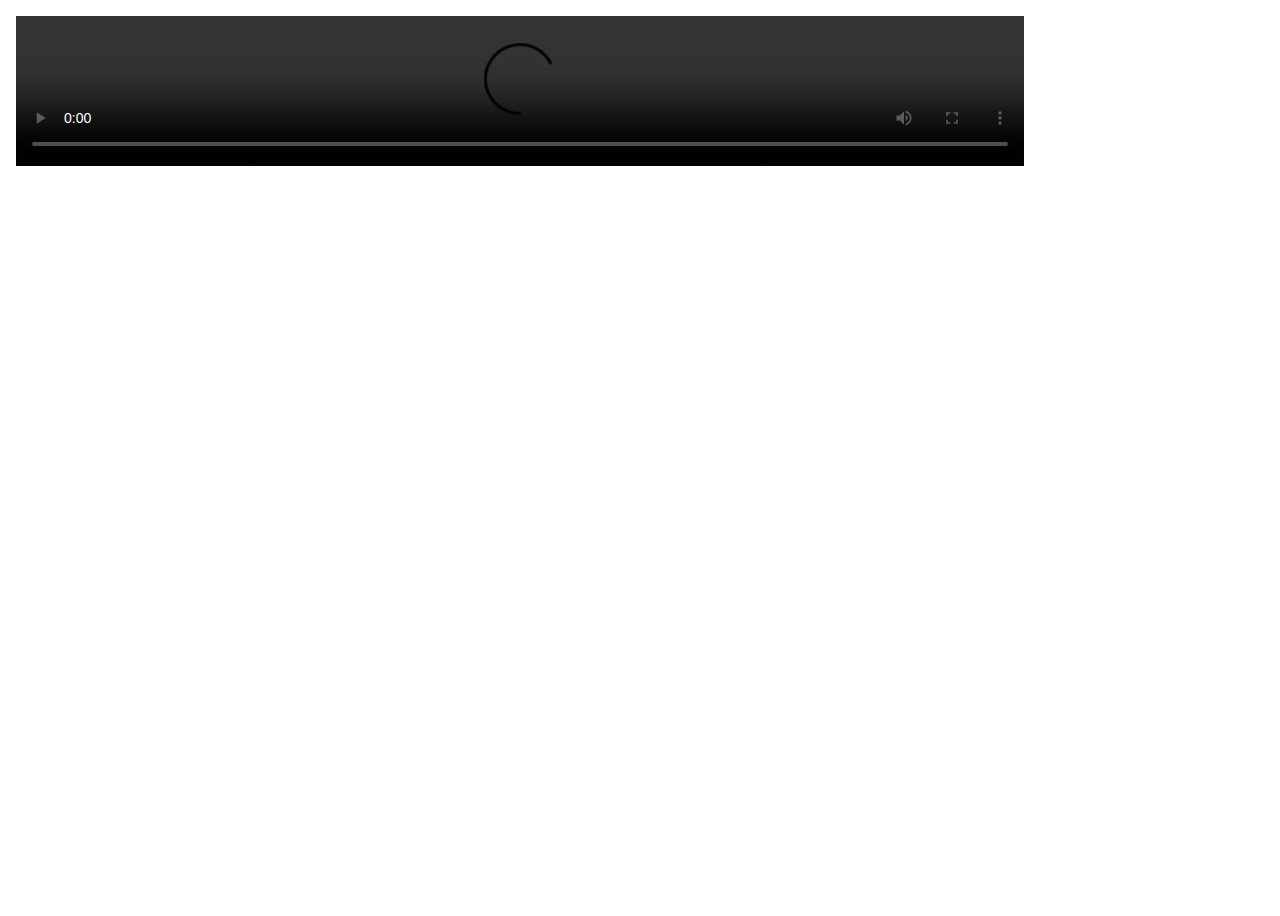
==== lab122.html @ afc2df83 "Add files via upload" ====
<!DOCTYPE html>
<html lang="en">
<head>
    <meta charset="UTF-8">
    <meta name="viewport" content="width=device-width, initial-scale=1.0">
    <title>Lab12.2</title>
    <link rel="stylesheet" href="lab122.css">
</head>
<body>
    <div class="maindiv">
        <iframe src="video1.html" frameborder="0"></iframe>
        <div class="menu">
            <a href=""><img src="assets/img1.png" alt=""></a>
            <a href=""><img src="assets/img2.png" alt=""></a>
            <a href=""><img src="assets/img3.png" alt=""></a>
        </div>
    </div>
</body>
</html>
---- lab122.css ----
.maindiv{
    width: 100vw;
    height: 100vh;
    display: flex;
}
.maindiv iframe{
    height: 100%;
    width: 80%;
}
.menu{
    width: 20%;
    height: 100%;
}
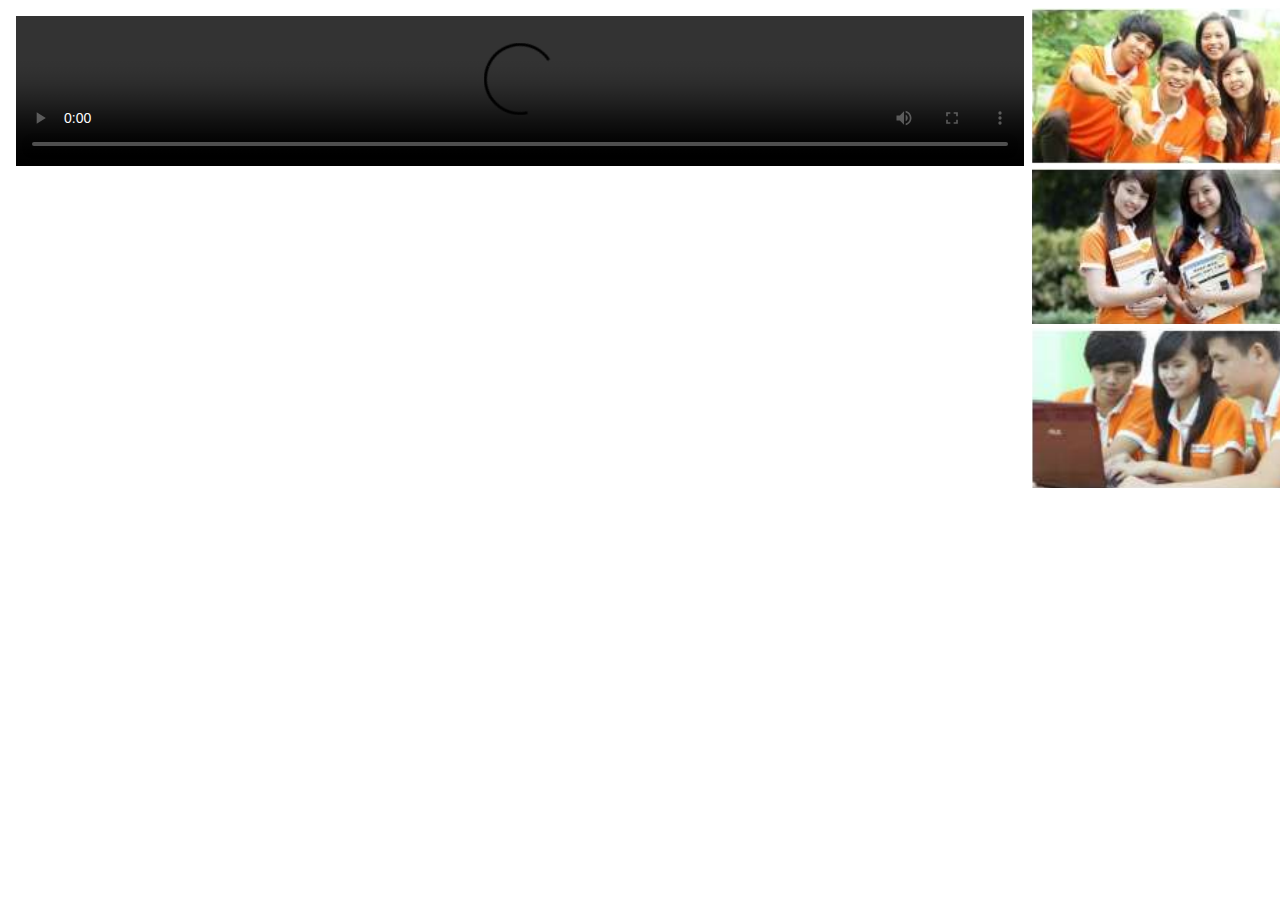
==== commit 241865f5: "Update lab122.html" ====
--- a/lab122.html
+++ b/lab122.html
@@ -10,10 +10,10 @@
     <div class="maindiv">
         <iframe src="video1.html" frameborder="0"></iframe>
         <div class="menu">
-            <a href=""><img src="assets/img1.png" alt=""></a>
-            <a href=""><img src="assets/img2.png" alt=""></a>
-            <a href=""><img src="assets/img3.png" alt=""></a>
+            <a href=""><img src="img1.png" alt=""></a>
+            <a href=""><img src="img2.png" alt=""></a>
+            <a href=""><img src="img3.png" alt=""></a>
         </div>
     </div>
 </body>
-</html>+</html>
